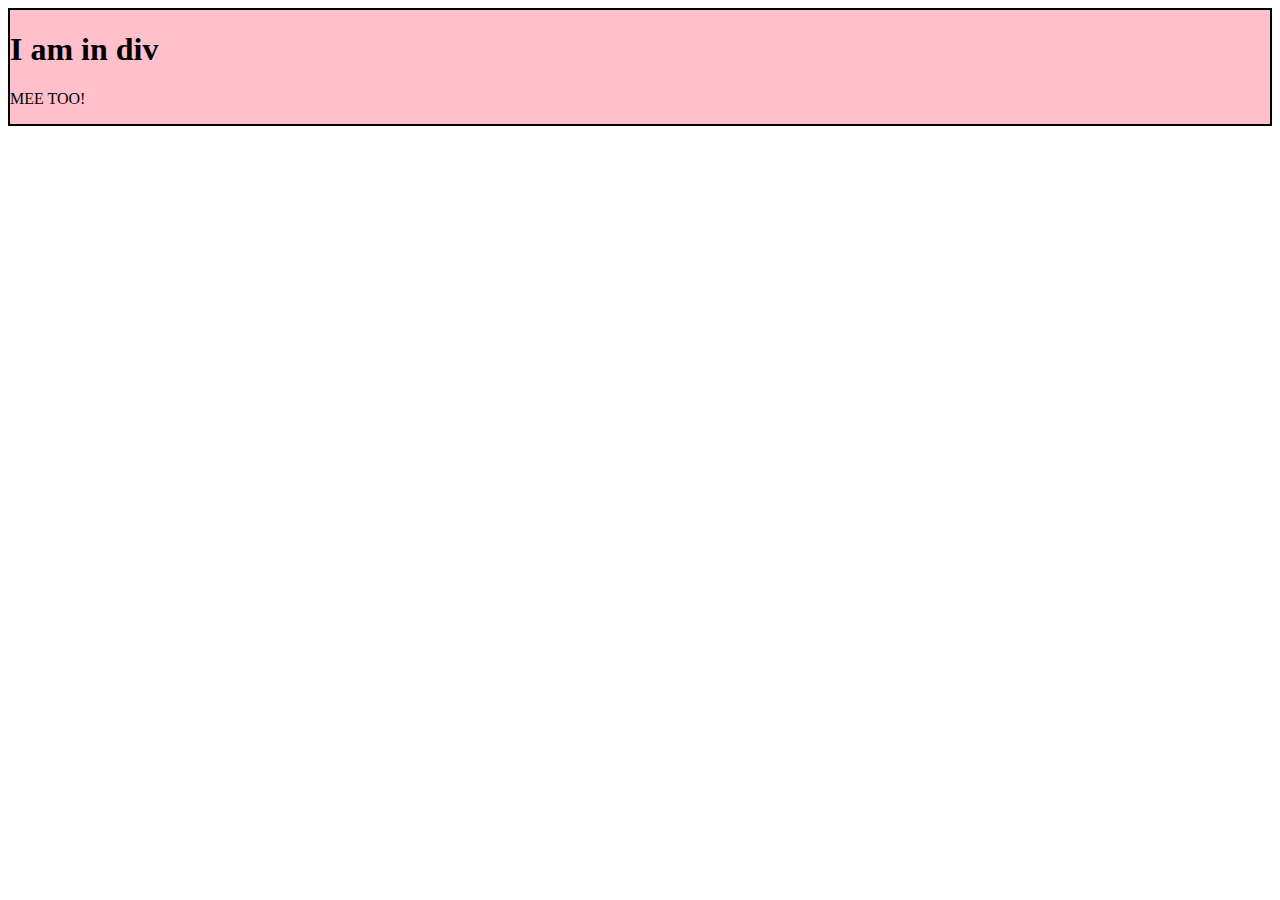
==== practice/practice3.html @ b0d13b37 "a <div> with a black border and pink background color with the following elements inside of it :  1:" ====
<!DOCTYPE html>
<html lang="en">
<head>
    <meta charset="UTF-8">
    <meta name="viewport" content="width=device-width, initial-scale=1.0">
    <title>Document</title>
</head>
<body>
    <script src="practice3.js"></script>
</body>
</html>
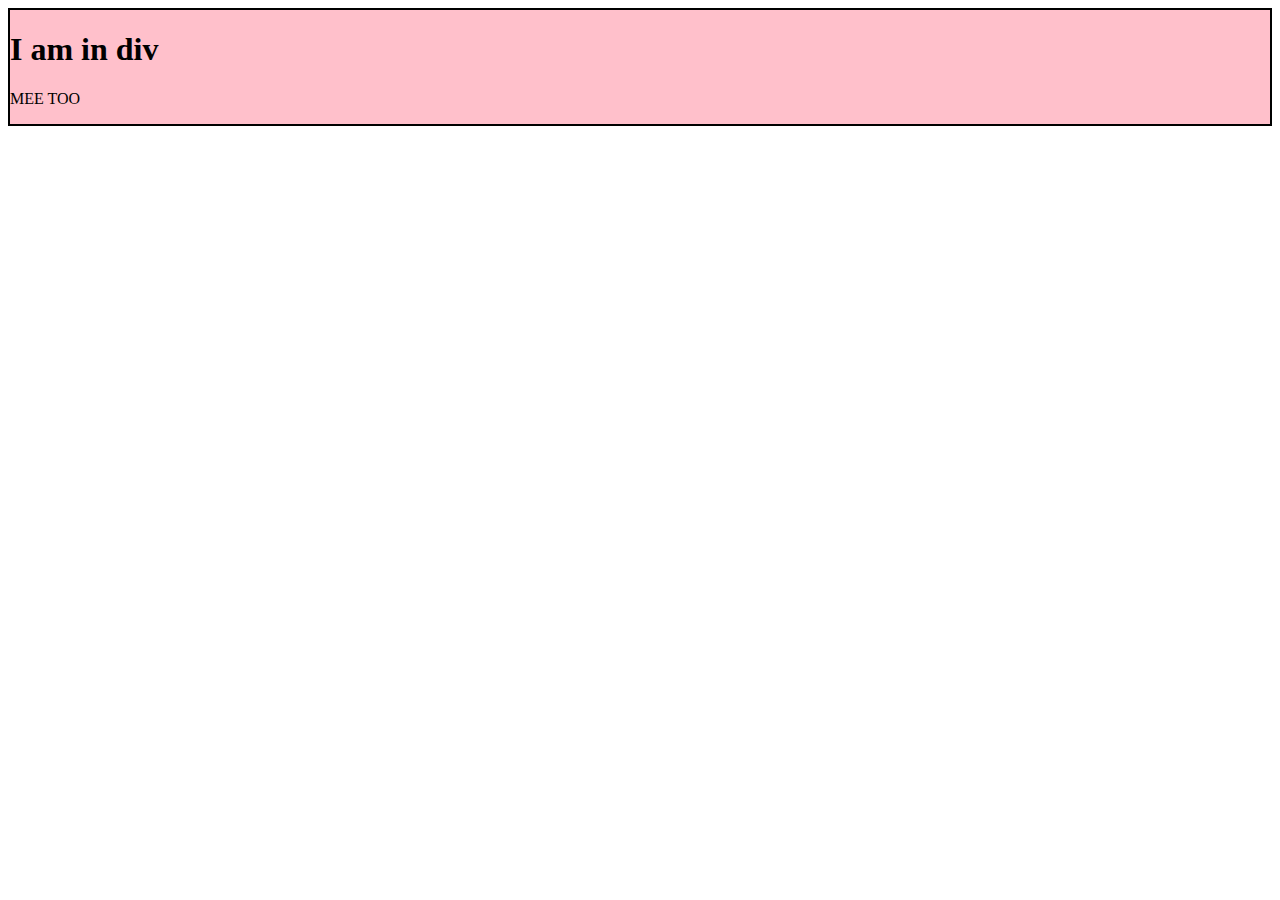
==== commit ce89c72c: "use of append method" ====
--- a/practice/practice3.html
+++ b/practice/practice3.html
@@ -4,6 +4,7 @@
     <meta charset="UTF-8">
     <meta name="viewport" content="width=device-width, initial-scale=1.0">
     <title>Document</title>
+    <link rel="stylesheet" href="style.css">
 </head>
 <body>
     <script src="practice3.js"></script>
--- a/practice/style.css
+++ b/practice/style.css
@@ -0,0 +1,4 @@
+.box{
+    border: 2px solid black;
+    background-color: pink;
+}